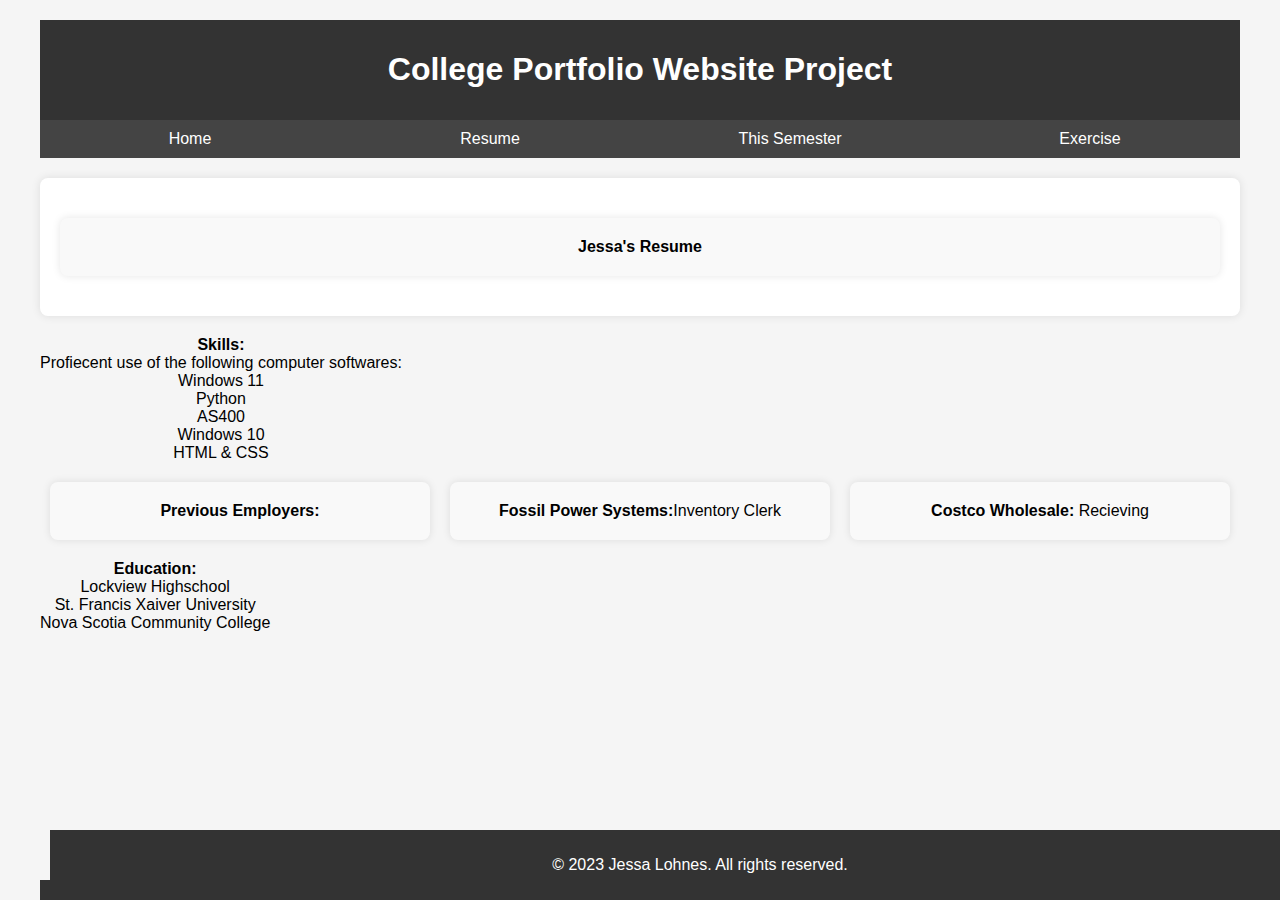
==== Final/myfirstwebsite1/myfirstwebsite1/page1.html @ 9a5f9de2 "final" ====
<!DOCTYPE html>
<!--
To change this license header, choose License Headers in Project Properties.
To change this template file, choose Tools | Templates
and open the template in the editor.
-->
<html>
    <head>
        <title>TODO supply a title</title>
        <meta charset="UTF-8">
        <meta name="viewport" content="width=device-width, initial-scale=1.0">
        <link rel="stylesheet" href="style.css">
        <style>
          body {
            font-family: 'Arial', sans-serif;
            margin: 0;
            padding: 0;
            box-sizing: border-box;
            background-color: #f5f5f5;
          }
          
          .content {
            max-width: 1200px;
            margin: 0 auto;
            padding: 20px;
          }
          
          header {
            background-color: #333;
            color: #fff;
            text-align: center;
            padding: 10px;
          }
          
          nav ul {
            list-style: none;
            padding: 0;
            margin: 0;
            display: flex;
            background-color: #444;
          }
          
          nav ul li {
            flex: 1;
            text-align: center;
          }
          
          nav ul li a {
            display: block;
            padding: 10px;
            color: #fff;
            text-decoration: none;
          }
          
          main {
            padding: 20px 0;
          }
          
          section {
            text-align: center;
          }
          
          .container {
            background-color: #fff;
            padding: 20px;
            border-radius: 8px;
            box-shadow: 0 0 10px rgba(0, 0, 0, 0.1);
          }
          
          .row {
            display: flex;
            flex-wrap: wrap;
            justify-content: space-between;
            margin: 20px 0;
          }
          
          .col-4 {
            flex: 1;
            margin: 0 10px;
            background-color: #f9f9f9;
            padding: 20px;
            border-radius: 8px;
            box-shadow: 0 0 8px rgba(0, 0, 0, 0.1);
          }
          
          .col-6 {
            flex: 1;
            margin: 0 10px;
            background-color: #f9f9f9;
            padding: 20px;
            border-radius: 8px;
            box-shadow: 0 0 8px linear-gradient(#7c40ff,#d8c7ff);
          }
          
          .resumeDownload a {
            color: #fff;
            text-decoration: none;
            background-color: #333;
            padding: 10px 20px;
            display: inline-block;
            border-radius: 5px;
          }
          
          .resumeDownload a:hover {
            background-color: #555;
          }
          
          footer {
            background-color: #333;
            color: #fff;
            text-align: center;
            padding: 10px;
            position: fixed;
            bottom: 0;
            width: 100%;
          }
          
          .col-15{
            flex: 1;
            margin: 0 auto; /* Center the column horizontally */
            text-align: center; /* Center the text within the column */
            background-color: #f9f9f9;
            padding: 20px;
            border-radius: 8px;
            box-shadow: 0 0 8px rgba(0, 0, 0, 0.1);
          }
          </style>
    </head>
    <body class='page1'>
        <div class="content">
            
            <header>
            <h1>College Portfolio Website Project</h1>
            </header>
            <nav>
                <ul>
            <li><a href="index.html">Home</a></li>
            <li><a href="page1.html">Resume</a></li> 
            <li><a href="page2.html">This Semester</a></li> 
            
            <li><a href="hackathon.html">Exercise</a></li>
                </ul>
            </nav>
            
                <main>
                <section>
            
            <div class="container">
             
           <div class="row">
          <div class="col-15"><Strong>Jessa's Resume</Strong></div> 
        </div> 
            
<!--             
            <div class="row">
          <div class="col-3"><strong>Name:</strong>  Jessa Lohnes</div> 25% -->
         
        </div>
            
           <div class="row">
          <div class="col-12"><strong>Skills: </strong> <br>Profiecent use of the following computer softwares:<br> Windows 11<br> Python <br> AS400 <br> Windows 10 <br>HTML & CSS<br></div> 
        </div> 
            
            
        <div class="row">
          <div class="col-4"><strong>Previous Employers:</strong> </div> 
          <div class="col-4"><Strong>Fossil Power Systems:</Strong>Inventory Clerk</div> 
          <div class="col-4"><strong>Costco Wholesale:</strong> Recieving </div> 
        </div>  
            
        <div class="row">
          <div class="col-12"><strong>Education:</strong><br> Lockview Highschool <br> St. Francis Xaiver University <br> Nova Scotia Community College

          </div> 
        </div> 
            
        <!-- <div class="row">
          <div class="col-6">...</div> 
          <div class="col-6">...</div> 
        </div>  -->
            
        <!-- </div> -->
                    
            <!-- </section> -->
                </main>
                  <footer id="footer">
                    <footer>
                      <p>&copy; 2023 Jessa Lohnes. All rights reserved.</p>
                  </footer>
                  
        </footer>
            
            </div>  
    </body>
</html>
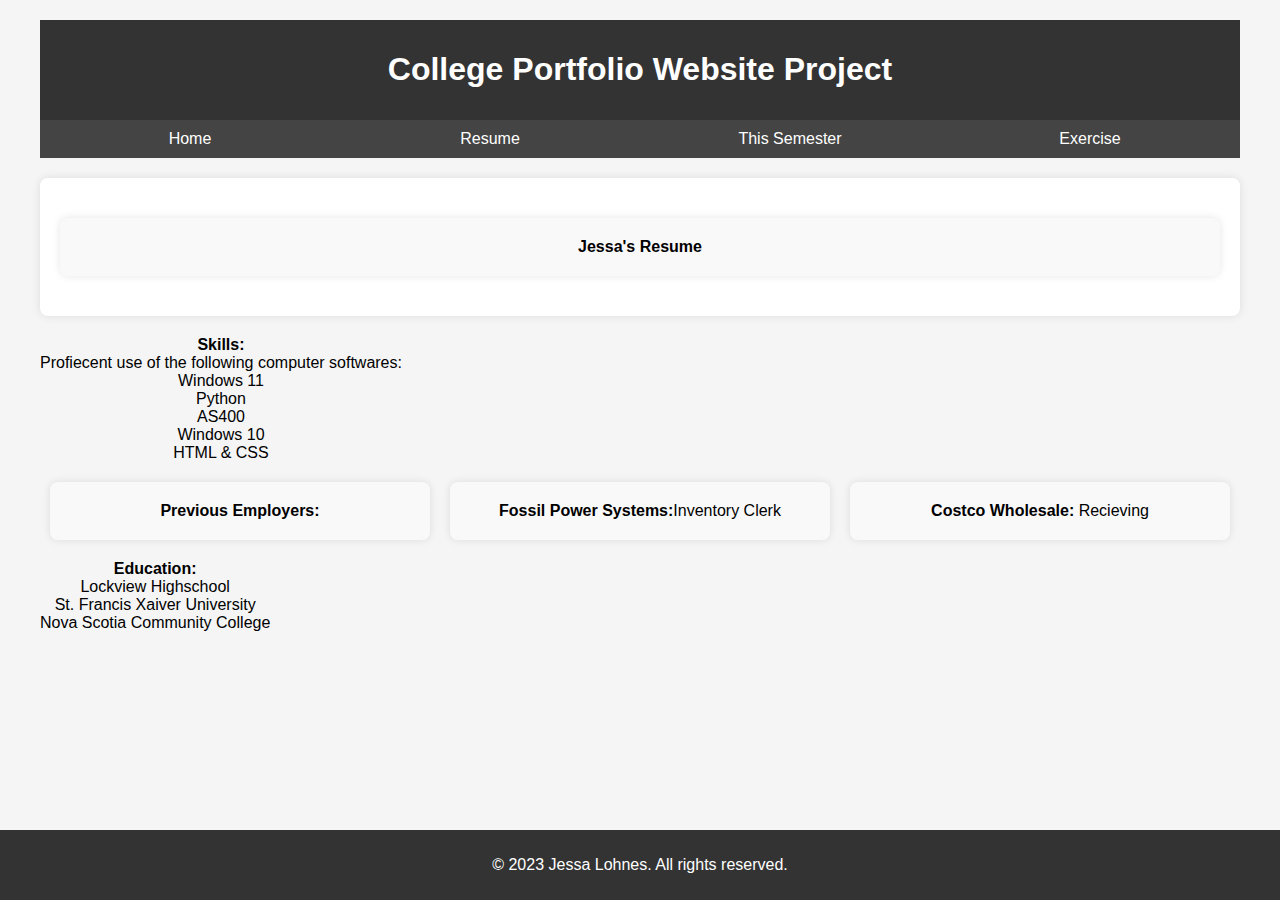
==== commit 050c54c3: "copy right" ====
--- a/Final/myfirstwebsite1/myfirstwebsite1/page1.html
+++ b/Final/myfirstwebsite1/myfirstwebsite1/page1.html
@@ -110,10 +110,14 @@
             color: #fff;
             text-align: center;
             padding: 10px;
-            position: fixed;
+            position:fixed;
             bottom: 0;
+            left: 0;
+            right: 0 ;
+          
             width: 100%;
-          }
+            box-sizing: border-box;
+        }
           
           .col-15{
             flex: 1;
